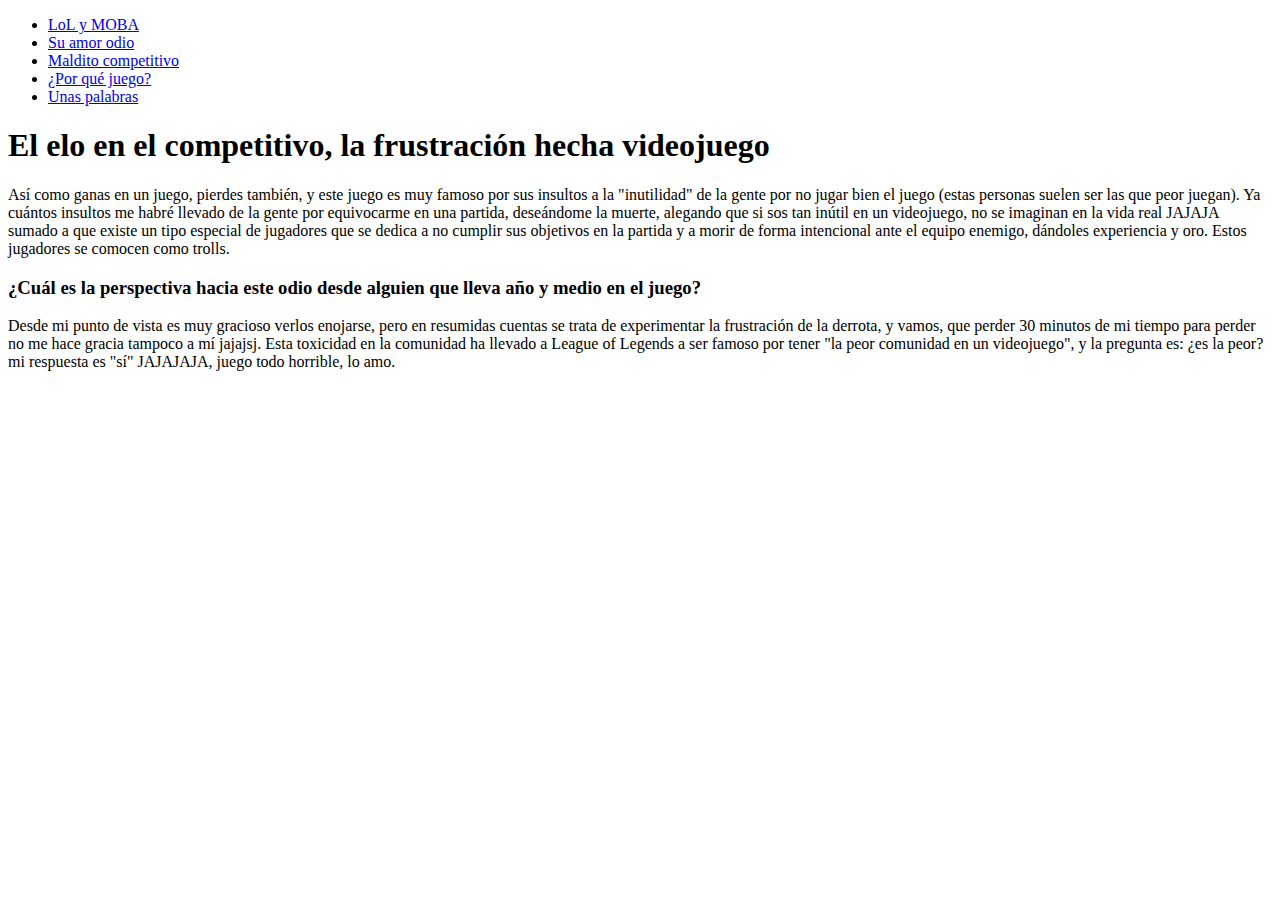
==== MalditoCompetitivo.html @ ea8fda05 "primer commit, subida de archivos al repositorio para posteriormente agregar bootstrap en un nuevo c" ====
<!DOCTYPE html>
<html lang="en">
<head>
    <meta charset="UTF-8">
    <meta name="viewport" content="width=device-width, initial-scale=1.0">
    <title>Juego competitivo, gente competitiva</title>
    <link rel="stylesheet" href="Styles.css">
</head>

<header>
    <div id="navbar">
        <ul>
            <li><a href="index.html">LoL y MOBA</a></li>
            <li><a href="PointOfView.html">Su amor odio</a></li>
            <li><a href="MalditoCompetitivo.html">Maldito competitivo</a></li>
            <li><a href="PorQueJuego.html">¿Por qué juego?</a></li>
            <li><a href="Palabras.html">Unas palabras</a></li>
        </ul>
    </div>
</header>

<body>
    
    <h1>El elo en el competitivo, la frustración hecha videojuego</h1>

    <p>Así como ganas en un juego, pierdes también, y este juego es muy famoso por sus insultos
        a la "inutilidad" de la gente por no jugar bien el juego (estas personas suelen ser las que peor juegan).
        Ya cuántos insultos me habré llevado de la gente por equivocarme en una partida, deseándome la muerte, alegando que si sos tan inútil en un videojuego,
        no se imaginan en la vida real JAJAJA sumado a que existe un tipo especial de jugadores que se dedica a no cumplir sus
        objetivos en la partida y a morir de forma intencional ante el equipo enemigo, dándoles experiencia y oro. Estos
        jugadores se comocen como trolls.</p> 

        <h3>¿Cuál es la perspectiva hacia este odio desde alguien que lleva año y medio en el juego?</h3>
        
        <p>Desde mi punto de vista es muy gracioso verlos enojarse, pero en resumidas cuentas se trata de
        experimentar la frustración de la derrota, y vamos, que perder 30 minutos de mi tiempo para perder no me hace gracia
        tampoco a mí jajajsj. Esta toxicidad en la comunidad ha llevado a League of Legends a ser famoso por tener "la peor comunidad en un videojuego",
        y la pregunta es: ¿es la peor? mi respuesta es "sí" JAJAJAJA, juego todo horrible, lo amo.
    </p>
</body>
</html>
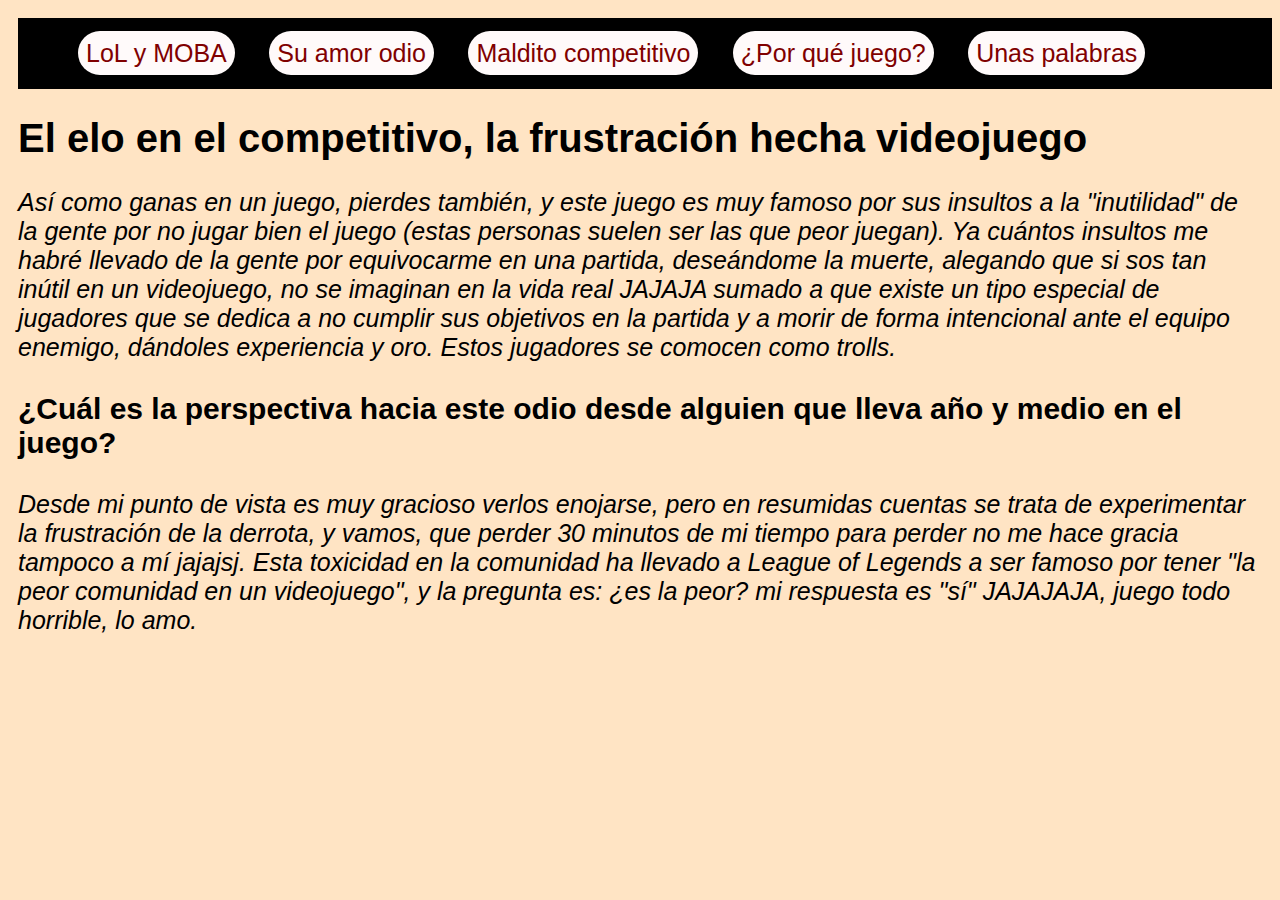
==== commit 23860314: "nuevos cambios de linkeo de los html al mapa de estilo css" ====
--- a/MalditoCompetitivo.html
+++ b/MalditoCompetitivo.html
@@ -4,7 +4,7 @@
     <meta charset="UTF-8">
     <meta name="viewport" content="width=device-width, initial-scale=1.0">
     <title>Juego competitivo, gente competitiva</title>
-    <link rel="stylesheet" href="Styles.css">
+    <link rel="stylesheet" href="css/Styles.css">
 </head>
 
 <header>
--- a/css/Styles.css
+++ b/css/Styles.css
@@ -0,0 +1,51 @@
+#navbar {
+    background-color: black;
+    width: 100%;
+    padding: 5px;
+}
+
+#navbar ul {
+    object-position: center;
+}
+
+#navbar ul li {
+    display: inline-block;
+    font-family: 'Lucida Sans', 'Lucida Sans Regular', 'Lucida Grande', 'Lucida Sans Unicode', Geneva, Verdana, sans-serif;
+    font-size: 25px;
+}
+
+#navbar ul li a {
+    color: maroon;
+    background-color: snow;
+    border-radius: 25px;
+    padding: 8px;
+    margin: 15px;
+    text-decoration: none;
+}
+
+#navbar ul li a:hover {
+    text-decoration: underline;
+    border-color: grey;
+    background-color: grey;
+    color: snow;
+}
+
+body {
+    background-color: bisque;
+    padding: 10px;
+    font-family: Arial, Helvetica, sans-serif;
+}
+
+h1 {
+    font-size: 40px;
+}
+
+h3 {
+    font-size: 30px;
+}
+
+p {
+    text-align: left;
+    font-style: italic;
+    font-size: 25px;
+}